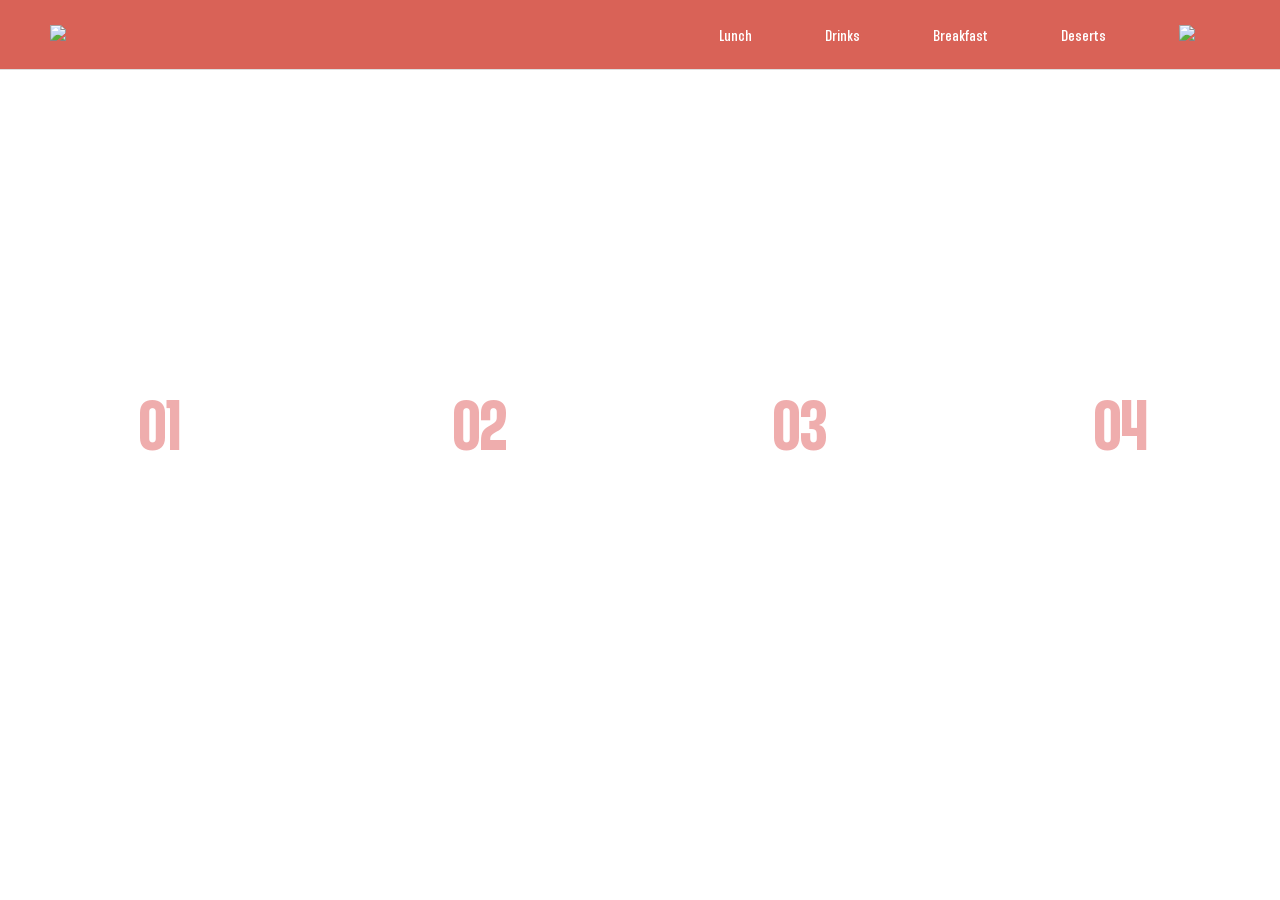
==== breakfast.html @ 2dccb355 "Adding payment and major changes" ====
<!DOCTYPE html>
<html lang="en">
<head>
    <meta charset="UTF-8">
    <title>Zen Cafe</title>
    <link rel="stylesheet" href="breakfast.css">
</head>
<body>

    <nav class="navbar">
        <a href="index.html"><img class ="logo" src="Assets/Images/image.png"></a>
        <div class="nav-links">
            <a href="lunch.html">Lunch</a>
            <a href="drinks.html">Drinks</a>
            <a href="breakfast.html">Breakfast</a>
            <a href="Desserts.html">Deserts</a>
        <a href="track.html"><img class ="logo" src="Assets/Images/Track.png"></a>
        </div>
    </nav>

    <div class="container">
        
        <div class="box green">
            <span class="number">01</span>
            <img src="Assets/Images/4c16793df72480ad88ebe66fc48864ac-Photoroom.png" class="item-image">
            <div class="info">
                <h2>Crossiant</h2>
                <p>Buttery Flaky French Pastry</p>
                <a href="Pay.html?id=9" class="btn">12,000 UGX</a>
            </div>
        </div>

        <div class="box red">
            <span class="number">02</span>
            <img src="Assets/Images/c78667a31f8e67b36e50f7236a21b0ea-Photoroom.png" class="item-image">
            <div class="info">
                <h2>Toast</h2>
                <p>Creamy Avocado Smashed Toast</p>
                <a href="Pay.html?id=10" class="btn">20,000 UGX</a>
            </div>
        </div>

        <div class="box purple">
            <span class="number">03</span>
            <img src="Assets/Images/85004ad577836e773ea52b0569f30daf-Photoroom.png" class="item-image">
            <div class="info">
                <h2>Sandwich</h2>
                <p>Classic Triple Decker Club</p>
                <a href="Pay.html?id=11" class="btn">30,000 UGX</a>
            </div>
        </div>

        <div class="box orange">
            <span class="number">04</span>
            <img src="Assets/Images/cfbd4edd581ea48d91e9e68c3827baed-Photoroom.png" class="item-image">
            <div class="info">
                <h2>Waffles</h2>
                <p>Crispy Golden Belgian Waffle</p>
                <a href="Pay.html?id=12" class="btn">15,000 UGX</a>
            </div>
        </div>

    </div>

</body>
</html>
---- breakfast.css ----
* {
    box-sizing: border-box;
    margin: 0;
    padding: 0;
    color:rgb(0, 0, 0);
}

body {
    margin: 0;
    font-family: Thunder;
    background: white;
}

@font-face {
  font-family: 'Thunder';
  src: url('Assets/Fonts/Thunder-VF.ttf') format('truetype');
  font-weight: 1 1000;
  font-style: normal;
  font-display: swap; 
}

.navbar {
    display: flex;
    justify-content: space-between;
    align-items: center;
    padding: 25px 50px;
    background-color: #D96257; 
    position: fixed;
    top: 0;
    left: 0;
    width: 100%;
    z-index: 1000;
    box-sizing: border-box;
    border-bottom: 1px solid #ddd;
}

.logo {
    width: 22px;
    font-weight: bold;
    text-decoration: none;
}

.nav-links a {
    text-decoration: none;
    color: white;
    margin: 0 35px;
    font-size: 16px;
    font-weight: 500;
}

.container {
    display: flex;
    height: 100vh;
    padding-top: 80px;
    box-sizing: border-box;
}

.box {
    flex: 1;
    display: flex;
    flex-direction: column;
    align-items: center;
    justify-content: center;
    transition: 0.6s ease;
    padding: 20px;
    overflow: hidden;
}

.green .number { color: #efadad; }
.green:hover { background-color: #D96257; }

.red .number { color: #efadad; }
.red:hover { background-color: #D96257; }

.purple .number { color: #efadad; }
.purple:hover { background-color: #D96257; }

.orange .number { color: #efadad; }
.orange:hover { background-color: #D96257; }

.item-image {
    width: 0;
    height: auto;
    opacity: 0;
    transition: 0.5s ease;
}

.box:hover .item-image {
    width: 260px; 
    opacity: 1;
    margin-bottom: 20px;
}

.box:hover {
    flex: 1.5; 
    color: white;
}

.info {
    text-align: center;
}
.info a,h2,p{
    color: white;
}

.number {
    font-size: 70px;
    font-weight: bold;
    margin-bottom: 10px;
}

.btn {
    display: inline-block;
    margin-top: 15px;
    padding: 12px 30px;
    border: 1px solid currentColor;
    border-radius: 30px;
    text-decoration: none;
    color: inherit;
    font-size: 14px;
}
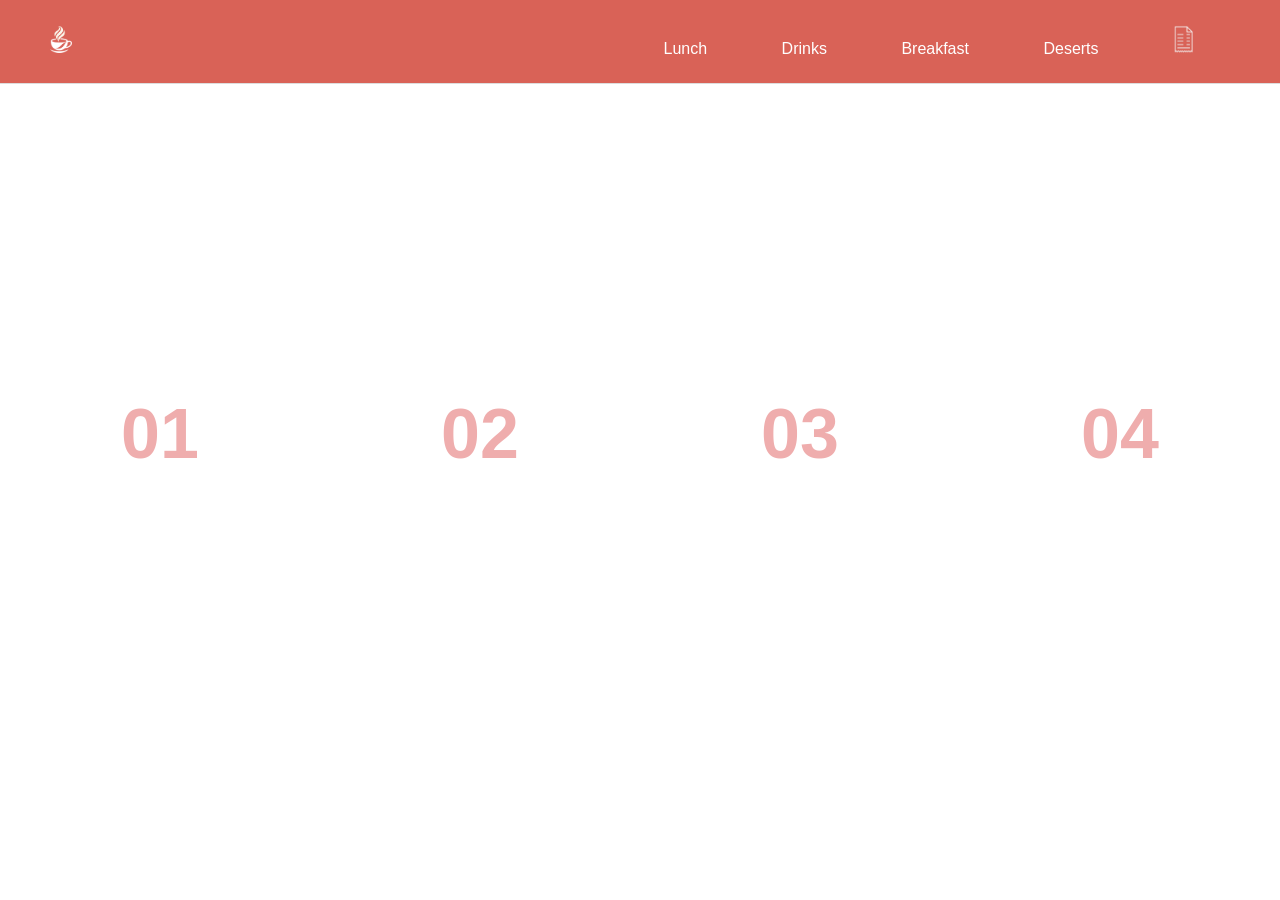
==== commit cce73014: "Final upload" ====
--- a/breakfast.html
+++ b/breakfast.html
@@ -4,6 +4,7 @@
     <meta charset="UTF-8">
     <title>Zen Cafe</title>
     <link rel="stylesheet" href="breakfast.css">
+    <meta name="viewport" content="width=device-width, initial-scale=1.0">
 </head>
 <body>
 
@@ -63,4 +64,5 @@
     </div>
 
 </body>
-</html>+
+</html>
--- a/breakfast.css
+++ b/breakfast.css
@@ -3,6 +3,7 @@
     margin: 0;
     padding: 0;
     color:rgb(0, 0, 0);
+    font-family: 'Thunder', sans-serif;
 }
 
 body {
@@ -13,7 +14,7 @@
 
 @font-face {
   font-family: 'Thunder';
-  src: url('Assets/Fonts/Thunder-VF.ttf') format('truetype');
+  src: url('Assets/Fonts/Variable-TT/Thunder-VF.ttf') format('truetype');
   font-weight: 1 1000;
   font-style: normal;
   font-display: swap; 
@@ -120,3 +121,4 @@
     font-size: 14px;
 }
 
+
